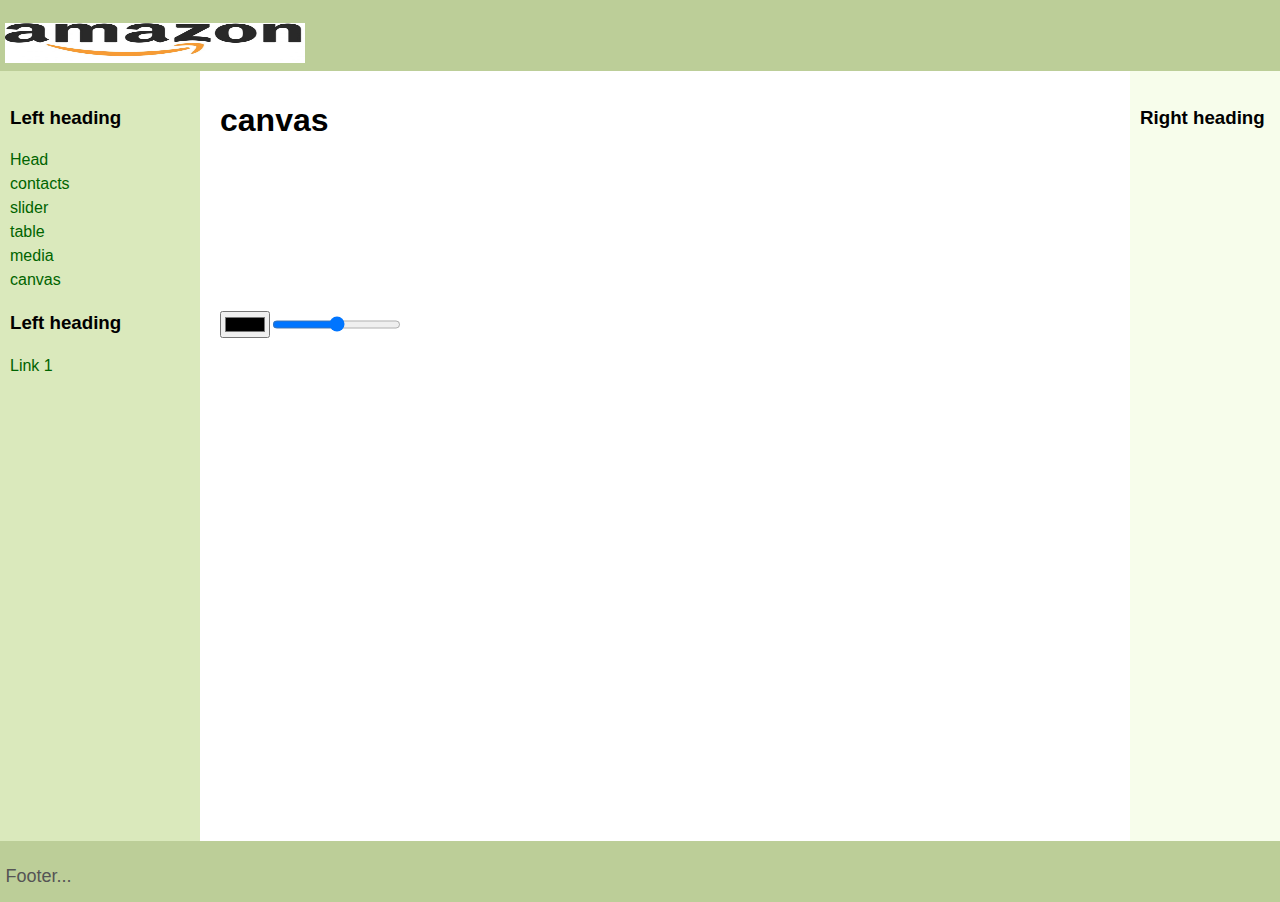
==== canvas.html @ fee83c0e "Add files via upload" ====
<!DOCTYPE html>
<html>
<head>
   <meta http-equiv="Content-Type" content="text/html; charset=UTF-8">
   <title>3 Column Layout</title>
   <link rel="stylesheet" href="assets/css/layout.css">
   <link rel="stylesheet" href="assets/css/canvas.css">
     <script src="/assets/js/canvas.js"></script>
<script>
  window.onload = function(){

  canvas('#draw', {
    width: 500,
    height: 300,
    strokeWidth: 5,
    strokeColor: '#df4b26',
  })}
</script>
   
</head>
<body>
<header class="header"><p><img src="assets/img/logo.png"height="40px" ></p></header>
<div class="container">
   <main class="center column">
       <article>
           <h1>canvas</h1>
		   <canvas id="draw"></canvas>
		   <div class="toolbar" id="toolbar">
        <input type="color" id="color-picker" />
        <input type="range" id="brush-size" />
      </div>
           <p></p>
		  
       </article>
   </main>
   <nav class="left column">
       <h3>Left heading</h3>
       <ul>
          <li><a href="index.html">Head</a></li>
		   <li><a href="contacts.html">contacts</a></li>
		   <li><a href="slider.html">slider</a></li>
		   <li><a href="table.html">table</a></li>
		   <li><a href="media.html">media</a></li>
		    <li><a href="canvas.html">canvas</a></li>
       </ul>
       <h3>Left heading</h3>
       <ul>
           <li><a href="#">Link 1</a></li>
       </ul>
   </nav>
   <div class="right column">
       <h3>Right heading</h3>
       <p></p>
   </div>
   <div class="push"></div>
</div>
<div class="footer-wrapper">
   <footer class="footer"><p>Footer...</p></footer>
</div>

</body>
</html>
---- assets/css/layout.css ----
html, body {
   height: 100%;
   margin: 0;
}
body {
   margin: 0;
   padding: 0;
   font-family:Sans-serif;
   line-height: 1.5em;
}

.footer,
.push {
   height: 50px;
}

.container {
   padding-left: 200px;
   padding-right: 190px;
   min-height: calc(100% - 80px);
   margin-bottom: -50px;
}

.container .column {
   position: relative;
   float: left;
}

.center {
   padding: 10px 20px;
   width: 100%;
}

.left {
   width: 180px;
   padding: 0 10px;
   right: 240px;
   margin-left: -100%;
}

.right {
   width: 130px;
   padding: 0 10px;
   margin-right: -100%;
}

.footer {
   clear: both;
}
.container {
   overflow: hidden;
}
.container .column {
   padding-bottom: 1001em;
   margin-bottom: -1000em;
}

.footer-wrapper {
   float: left;
   position: relative;
   width: 100%;
   background: #fff;
}

p {
   color: #555;
}
nav ul {
   list-style-type: none;
   margin: 0;
   padding: 0;
}
nav ul a {
   color: darkgreen;
   text-decoration: none;
}
.header, .footer {
   font-size: large;
   padding: 0.3em;
   background: #BCCE98;
}
.header{
   height: 60px;
}

.left {
   background: #DAE9BC;
}
.right {
   background: #F7FDEB;
}
.center {
   background: #fff;
}
.container .column {
   padding-top: 1em;
}
---- assets/css/canvas.css ----
.canvas{
   background: #eee;
}
.btn {
    background-color: #4caf50; /* Green */
    border: none;
    color: white;
    padding: 15px 32px;
    text-align: center;
    text-decoration: none;
    display: inline-block;
    font-size: 16px;
    cursor: pointer;
    margin-right: 5px;
}
.toolbar {
    width: 500px;
    display: flex;
    justify-content: flex-start;
    flex-wrap: wrap;
}

html,
body {
    height: 100%;
    margin: 0;
}
body {
    margin: 0;
    padding: 0;
    font-family: Sans-serif, serif;
    line-height: 1.5em;
}

.footer,
.push {
    height: 50px;
}

.container {
    padding-left: 200px;
    padding-right: 190px;
    min-height: calc(100% - 80px);
    margin-bottom: -50px;
}

.container .column {
    position: relative;
    float: left;
}

.center {
    padding: 10px 20px;
    width: 100%;
}

.left {
    width: 180px;
    padding: 0 10px;
    right: 240px;
    margin-left: -100%;
}

.right {
    width: 130px;
    padding: 0 10px;
    margin-right: -100%;
}

.footer {
    clear: both;
}
.container {
    overflow: hidden;
}
.container .column {
    padding-bottom: 1001em;
    margin-bottom: -1000em;
}

.footer-wrapper {
    float: left;
    position: relative;
    width: 100%;
    background: #fff;
}

p {
    color: #555;
}
nav ul {
    list-style-type: none;
    margin: 0;
    padding: 0;
}
nav ul a {
    color: darkgreen;
    text-decoration: none;
}
.header,
.footer {
    font-size: large;
    padding: 0.3em;
    background: #bcce98;
}
.header {
    height: 60px;
}

.left {
    background: #dae9bc;
}
.right {
    background: #f7fdeb;
}
.center {
    background: #fff;
}
.container .column {
    padding-top: 1em;
}
img {
    width: 300px;
}
.CanvasContainer {
    clear: both;
}
img:hover {
    border: 2px groove #E4F0FE;
    background: white;
}
img.Selected {
    border: 2px groove #E4F0FE;
}

#savedCopyContainer {
    display: none;
}

#savedCopyContainer img {
    width: 250px;
    height: 150px;
}
© 2021 GitHub, Inc.
Terms
Privacy
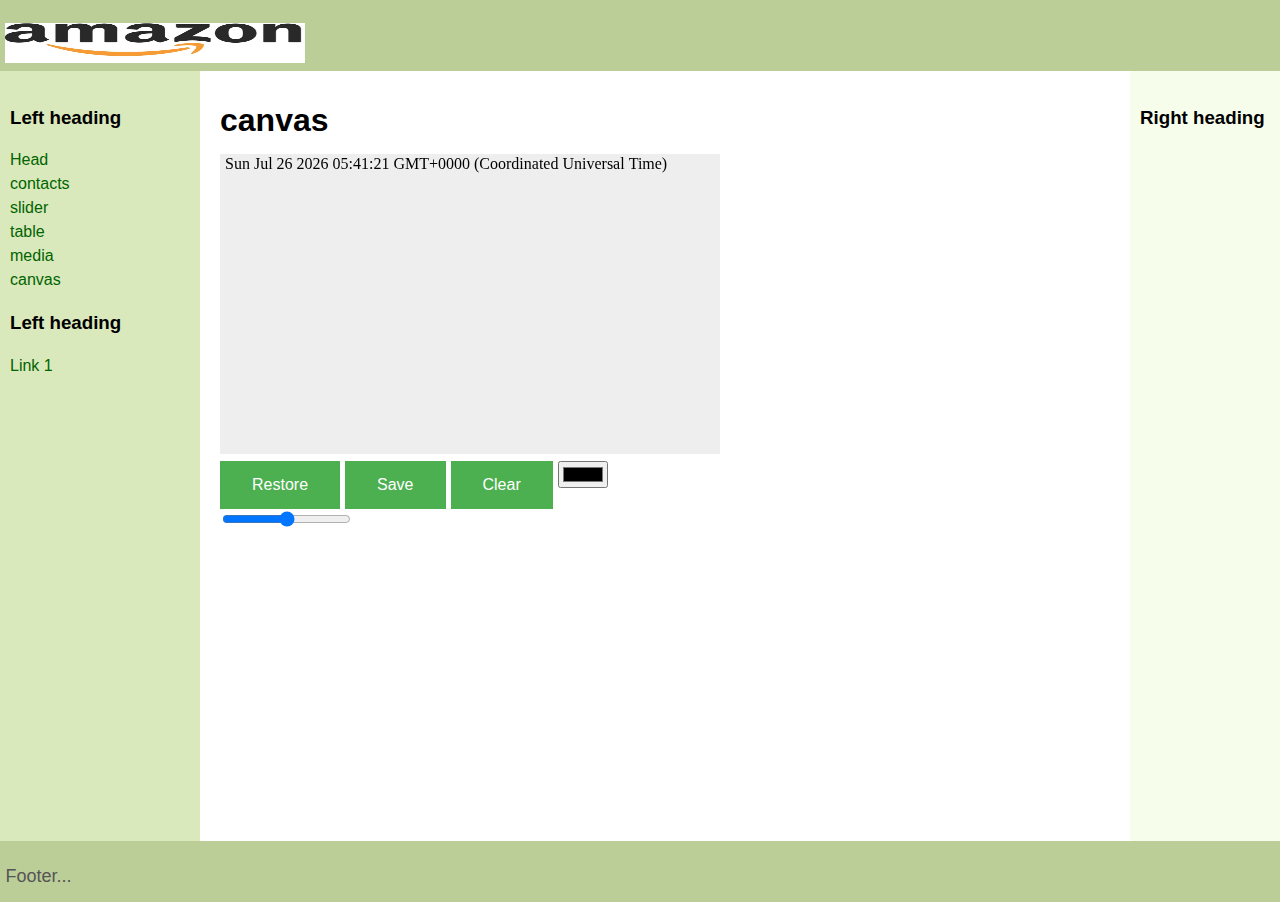
==== commit d5e5c273: "Add files via upload" ====
--- a/canvas.html
+++ b/canvas.html
@@ -5,7 +5,7 @@
    <title>3 Column Layout</title>
    <link rel="stylesheet" href="assets/css/layout.css">
    <link rel="stylesheet" href="assets/css/canvas.css">
-     <script src="/assets/js/canvas.js"></script>
+     <script src="assets/js/canvas.js"></script>
 <script>
   window.onload = function(){
 
